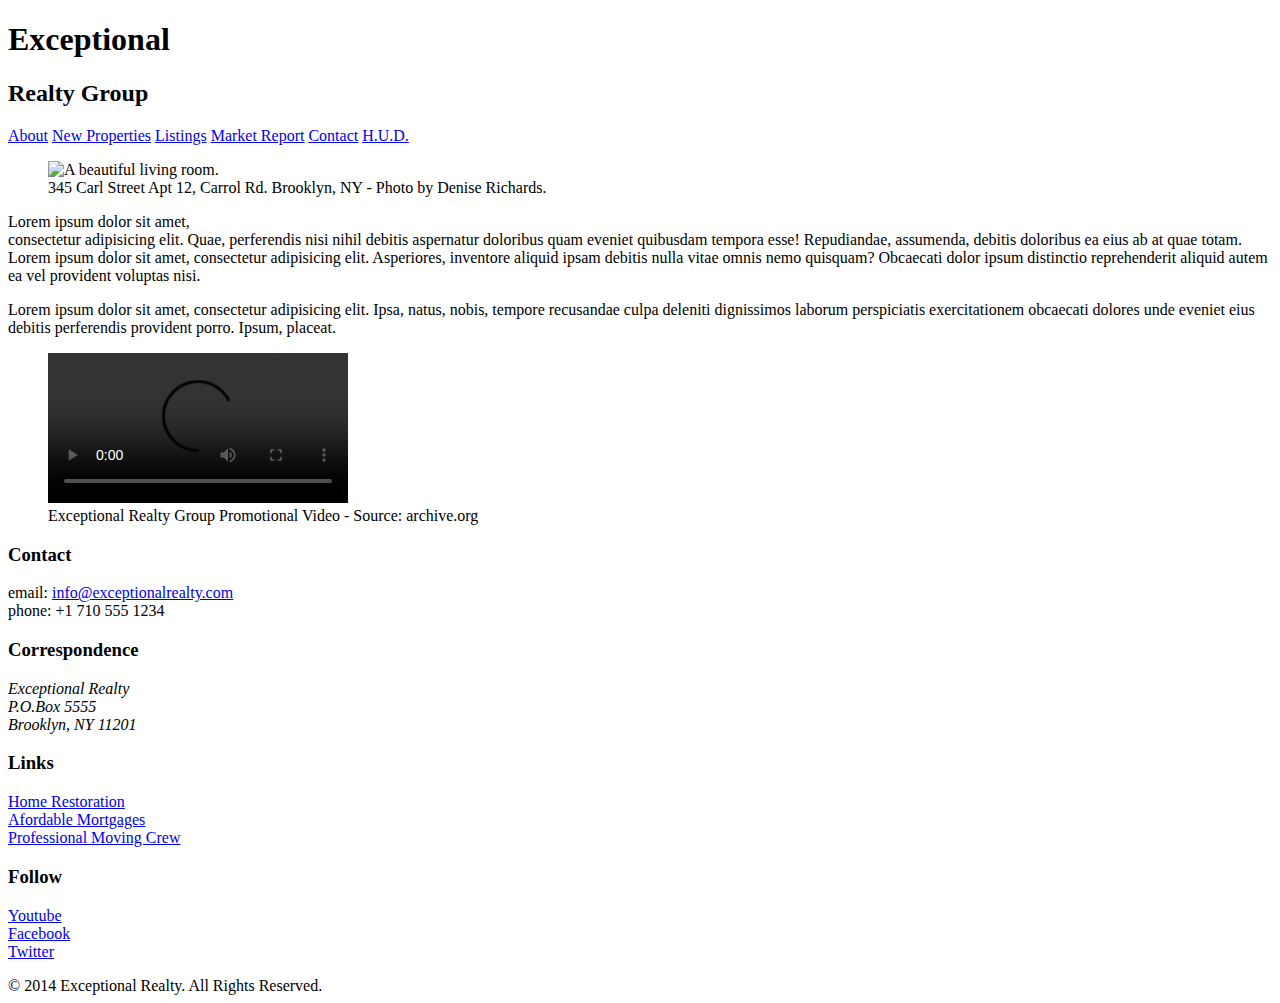
==== index.html @ b55aed30 "automatically backed up by learn" ====
<!DOCTYPE html>
<html lang="en">
  <head>
    <meta charset="UTF-8">
    <title>Exceptional Realty Group - Luxury Homes - About</title>
    <link rel="stylesheet" href="css/style.css"
  </head>
  <body>
    <header>
      <!-- logo -->
      <h1>Exceptional</h1>
      <h2>Realty Group</h2>

      <nav>
        <a href="index.html">About</a> <a href="new-properties.html">New Properties</a> <a href="real-estate-listings.html">Listings</a> <a href="market-report.html">Market Report</a> <a href="contact.html">Contact</a> <a href="http://hud.gov" target="_blank">H.U.D.</a>
      </nav>
    </header>

    <section id="featured-property">
      <figure>
        <img src="images/intro-pic.jpg" alt="A beautiful living room." title="Welcome to Exceptional Realty Group">
        <figcaption>345 Carl Street Apt 12, Carrol Rd. Brooklyn, NY - Photo by Denise Richards.</figcaption>
      </figure>

      <p>Lorem ipsum dolor sit amet,<br> consectetur adipisicing elit. Quae, perferendis nisi nihil debitis aspernatur doloribus quam eveniet quibusdam tempora esse! Repudiandae, assumenda, debitis doloribus ea eius ab at quae totam. Lorem ipsum dolor sit amet, consectetur adipisicing elit. Asperiores, inventore aliquid ipsam debitis nulla vitae omnis nemo quisquam? Obcaecati dolor ipsum distinctio reprehenderit aliquid autem ea vel provident voluptas nisi.</p>
      <p>Lorem ipsum dolor sit amet, consectetur adipisicing elit. Ipsa, natus, nobis, tempore recusandae culpa deleniti dignissimos laborum perspiciatis exercitationem obcaecati dolores unde eveniet eius debitis perferendis provident porro. Ipsum, placeat.</p>
    </section>

    <section id="promotional">
      <figure>
        <video controls>
          <source src="videos/real-estate.mp4" type="video/mp4">
          <source src="videos/real-estate.ogv" type="video/ogg">
          Your browser does not support HTML5 video. <a href="http://browsehappy.com" target="_blank">Please upgrade your browser</a>.
        </video>
        <figcaption>Exceptional Realty Group Promotional Video - Source: archive.org</figcaption>
      </figure>
    </section>

    <section id="details">
      <div>
        <h3>Contact</h3>
        <p>
          email: <a href="mailto:info@exceptionalrealty.com">info@exceptionalrealty.com</a><br>
          phone: +1 710 555 1234
        </p>
        <h3>Correspondence</h3>
        <address>
          Exceptional Realty<br>
          P.O.Box 5555<br>
          Brooklyn, NY 11201
        </address>
      </div>

      <div>
        <h3>Links</h3>
        <p>
          <a href="#" target="_blank">Home Restoration</a><br>
          <a href="#" target="_blank">Afordable Mortgages</a><br>
          <a href="#" target="_blank">Professional Moving Crew</a>
        </p>
      </div>

      <div>
        <h3>Follow</h3>
        <p>
          <a href="#" target="_blank">Youtube</a><br>
          <a href="#" target="_blank">Facebook</a><br>
          <a href="#" target="_blank">Twitter</a>
        </p>
      </div>
    </section>

    <footer>
      &copy; 2014 Exceptional Realty. All Rights Reserved.
    </footer>

  </body>
</html>
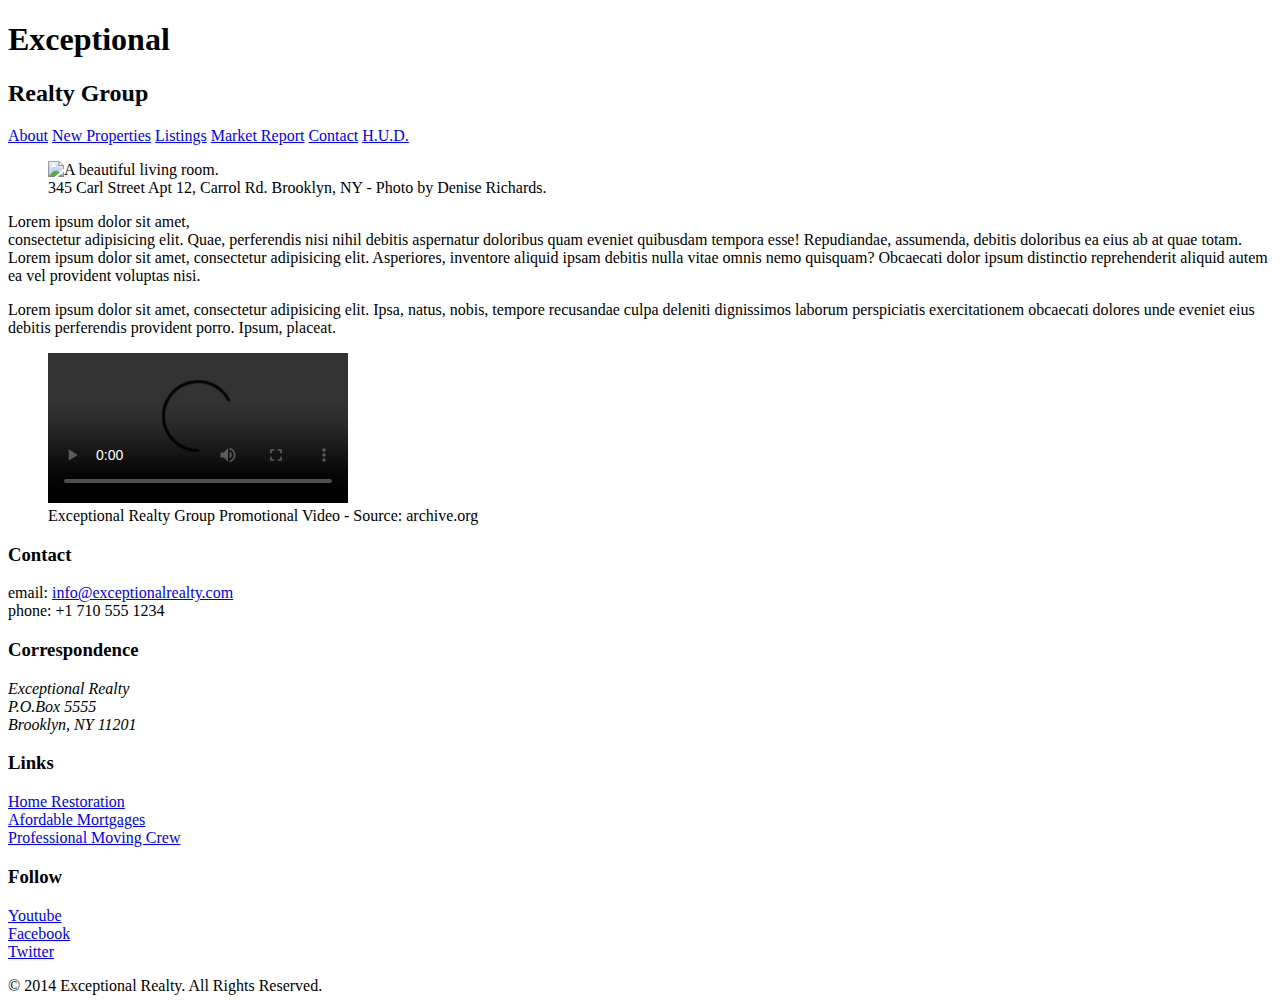
==== commit 0c9aa0f3: "automatically backed up by learn" ====
--- a/index.html
+++ b/index.html
@@ -3,7 +3,8 @@
   <head>
     <meta charset="UTF-8">
     <title>Exceptional Realty Group - Luxury Homes - About</title>
-    <link rel="stylesheet" href="css/style.css"
+    <link rel="stylesheet" href="https://cdnjs.cloudflare.com/ajax/libs/normalize/7.0.0/normalize.css">
+    <link rel="stylesheet" href="css/style.css">
   </head>
   <body>
     <header>
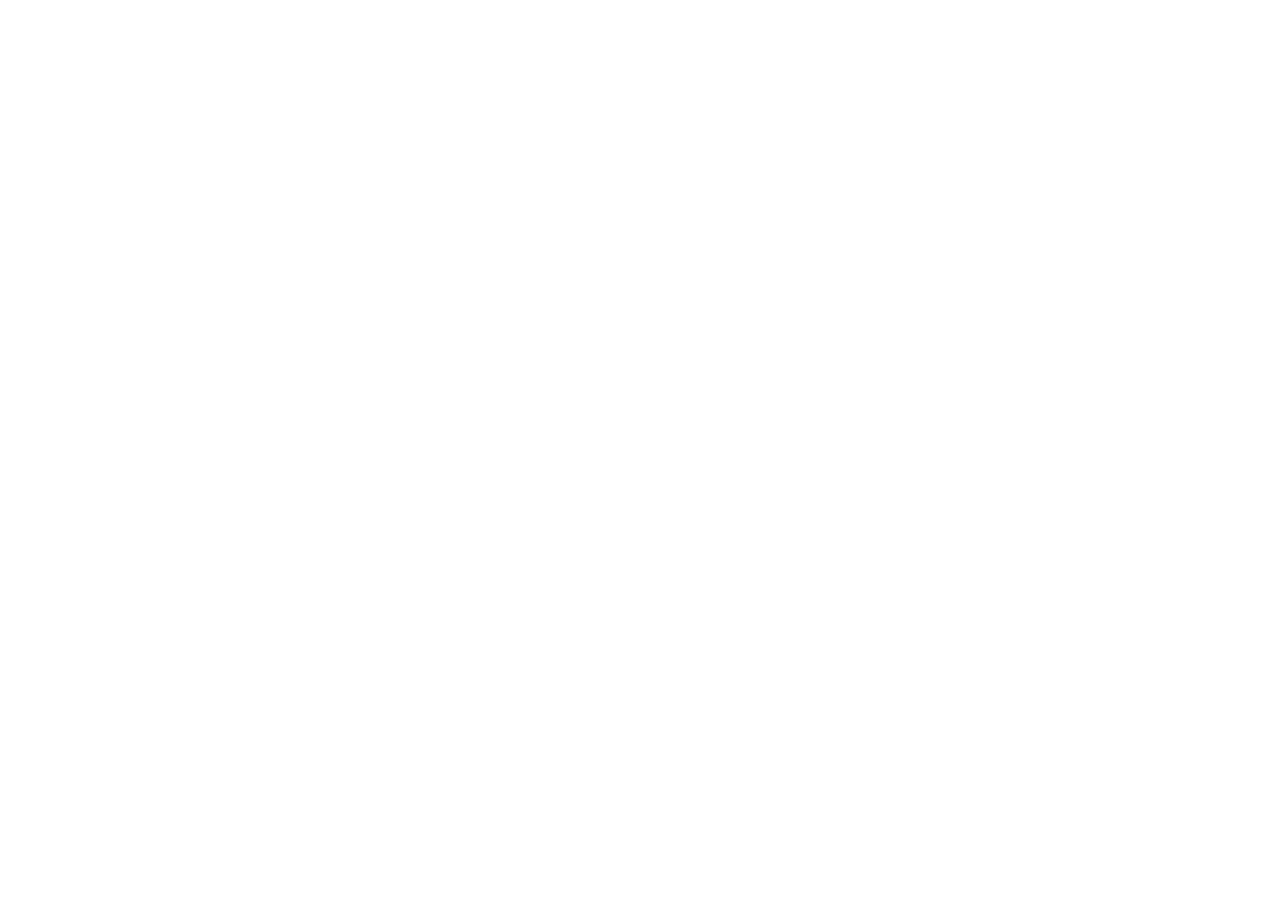
==== commit 8aabbf8c: "automatically backed up by learn" ====
--- a/index.html
+++ b/index.html
@@ -5,6 +5,7 @@
     <title>Exceptional Realty Group - Luxury Homes - About</title>
     <link rel="stylesheet" href="https://cdnjs.cloudflare.com/ajax/libs/normalize/7.0.0/normalize.css">
     <link rel="stylesheet" href="css/style.css">
+    <script scr="https://cdnjs.cloudflare.com/ajax/libs/modernizr/2.8.3/modernizr.min.js"
   </head>
   <body>
     <header>
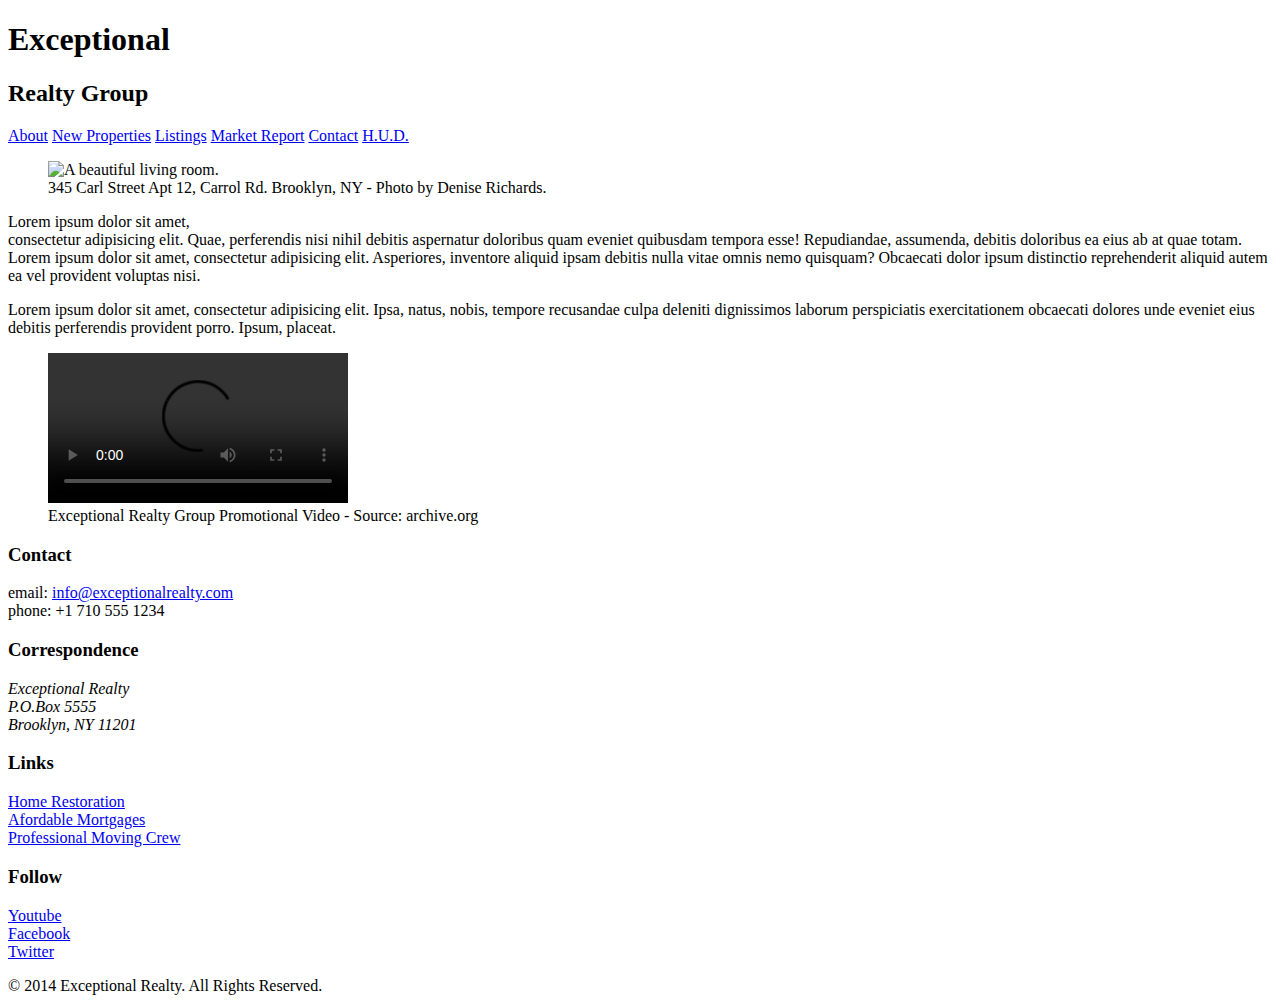
==== commit 9d03beba: "automatically backed up by learn" ====
--- a/index.html
+++ b/index.html
@@ -5,7 +5,7 @@
     <title>Exceptional Realty Group - Luxury Homes - About</title>
     <link rel="stylesheet" href="https://cdnjs.cloudflare.com/ajax/libs/normalize/7.0.0/normalize.css">
     <link rel="stylesheet" href="css/style.css">
-    <script scr="https://cdnjs.cloudflare.com/ajax/libs/modernizr/2.8.3/modernizr.min.js"
+    <script scr="https://cdnjs.cloudflare.com/ajax/libs/modernizr/2.8.3/modernizr.min.js"></script>
   </head>
   <body>
     <header>
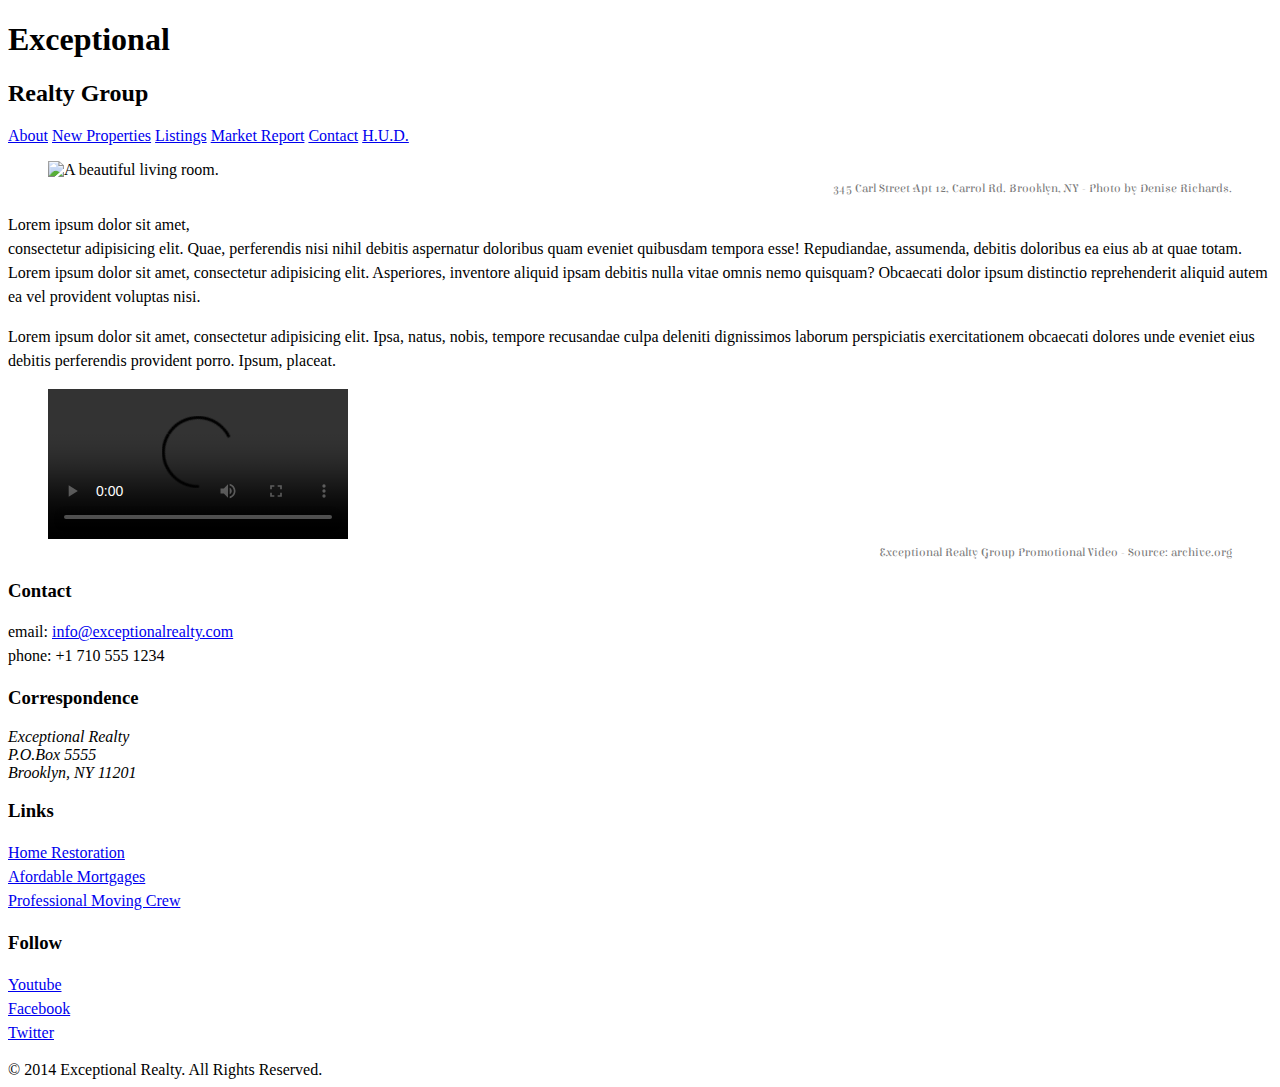
==== commit c2dc4115: "automatically backed up by learn" ====
--- a/index.html
+++ b/index.html
@@ -9,10 +9,10 @@
   </head>
   <body>
     <header>
-      <!-- logo -->
+      <div>
       <h1>Exceptional</h1>
       <h2>Realty Group</h2>
-
+    </div>
       <nav>
         <a href="index.html">About</a> <a href="new-properties.html">New Properties</a> <a href="real-estate-listings.html">Listings</a> <a href="market-report.html">Market Report</a> <a href="contact.html">Contact</a> <a href="http://hud.gov" target="_blank">H.U.D.</a>
       </nav>
--- a/css/style.css
+++ b/css/style.css
@@ -0,0 +1,22 @@
+@import url('https://fonts.googleapis.com/css?family=Elsie+Swash+Caps:400,900');
+@import url('https://fonts.googleapis.com/css?family=Clicker+Script');
+
+p{
+  font-size: 1em;
+  line-height: 1.5em
+}
+
+figcaption{
+  font-weight: normal;
+  font-size: 0.75em;
+  line-height: 1.5em;
+  font-family: 'Elsie swash caps', cursive;
+  color: #777;
+  text-align: right
+}
+
+.milk-text{
+  font: bold 2.6em 'Elsie Swash Caps, cursive';
+  color: white;
+  text-shadow: 0 2px 3px #000;
+}
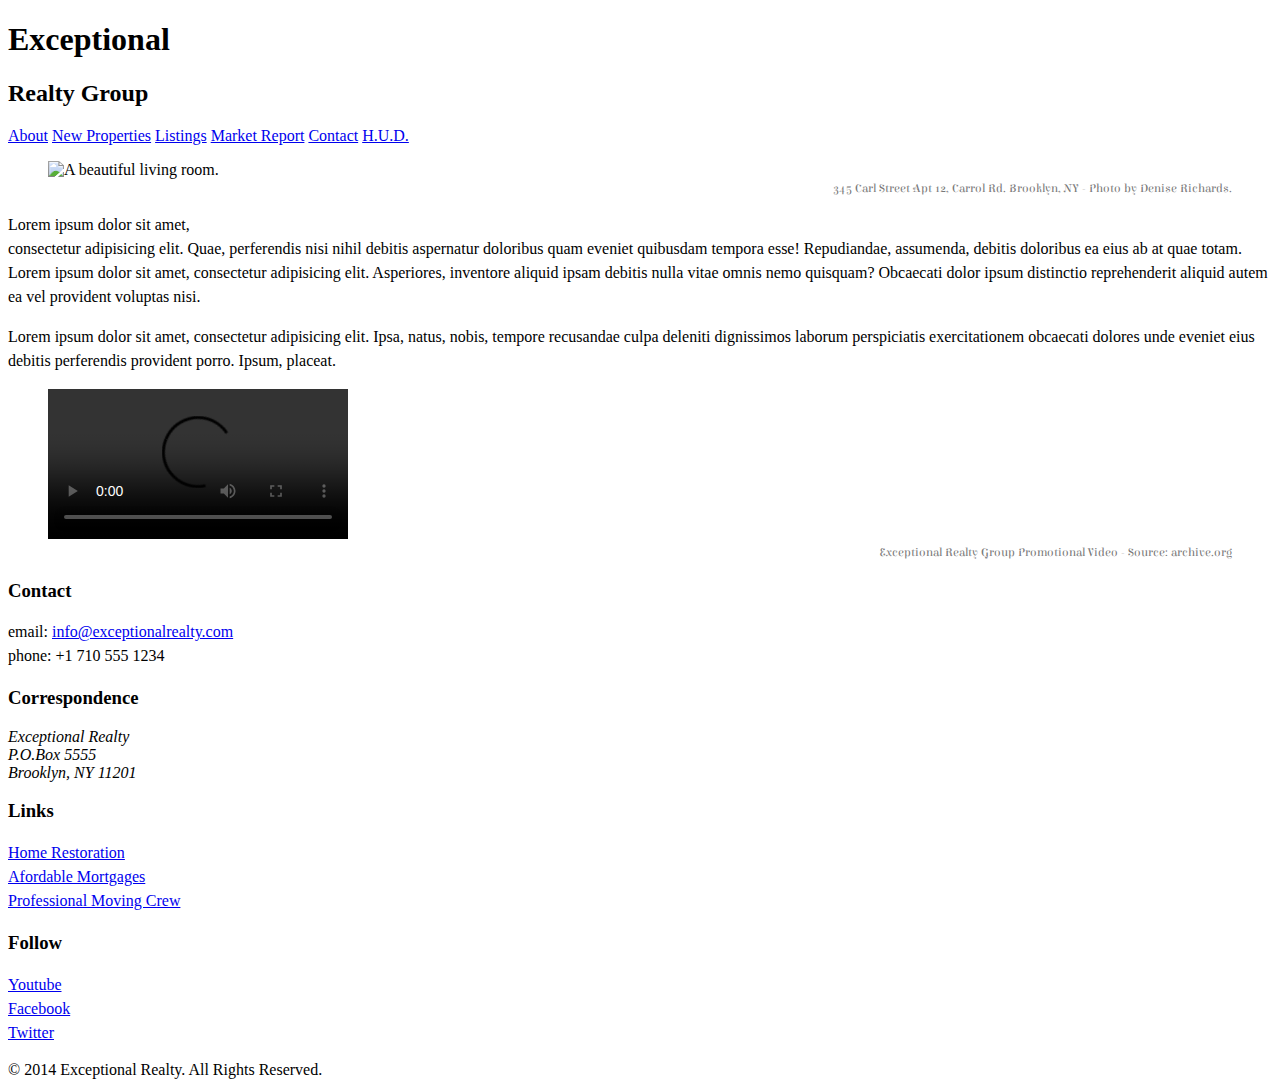
==== commit c39cf5f2: "automatically backed up by learn" ====
--- a/index.html
+++ b/index.html
@@ -10,8 +10,8 @@
   <body>
     <header>
       <div>
-      <h1>Exceptional</h1>
-      <h2>Realty Group</h2>
+        <h1>Exceptional</h1>
+        <h2>Realty Group</h2>
     </div>
       <nav>
         <a href="index.html">About</a> <a href="new-properties.html">New Properties</a> <a href="real-estate-listings.html">Listings</a> <a href="market-report.html">Market Report</a> <a href="contact.html">Contact</a> <a href="http://hud.gov" target="_blank">H.U.D.</a>
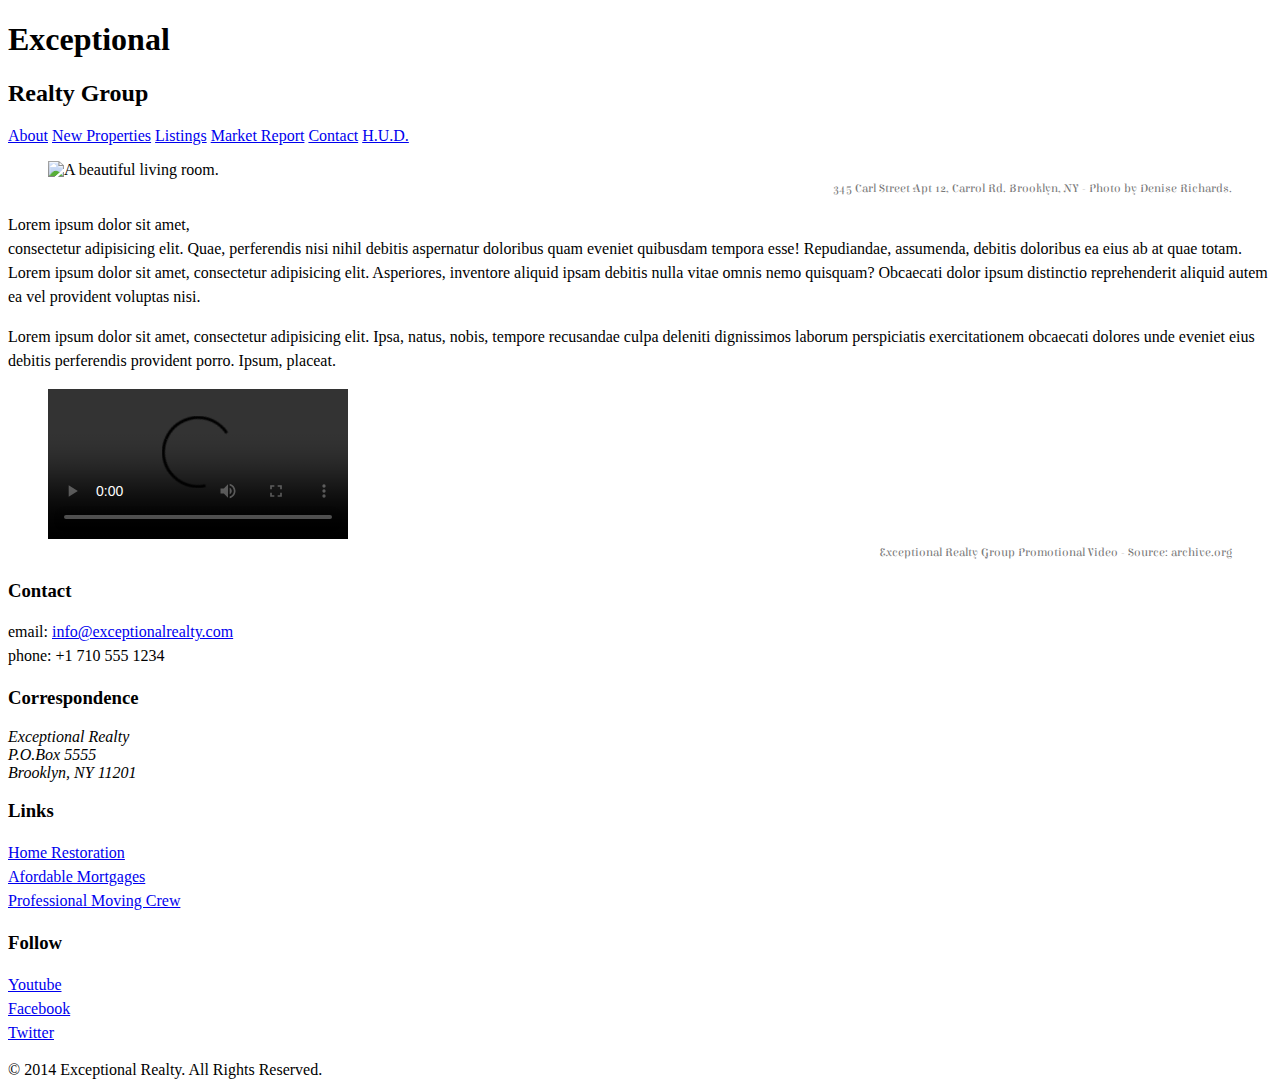
==== commit 8c717993: "automatically backed up by learn" ====
--- a/index.html
+++ b/index.html
@@ -9,7 +9,7 @@
   </head>
   <body>
     <header>
-      <div>
+      <div id=logo>
         <h1>Exceptional</h1>
         <h2>Realty Group</h2>
     </div>
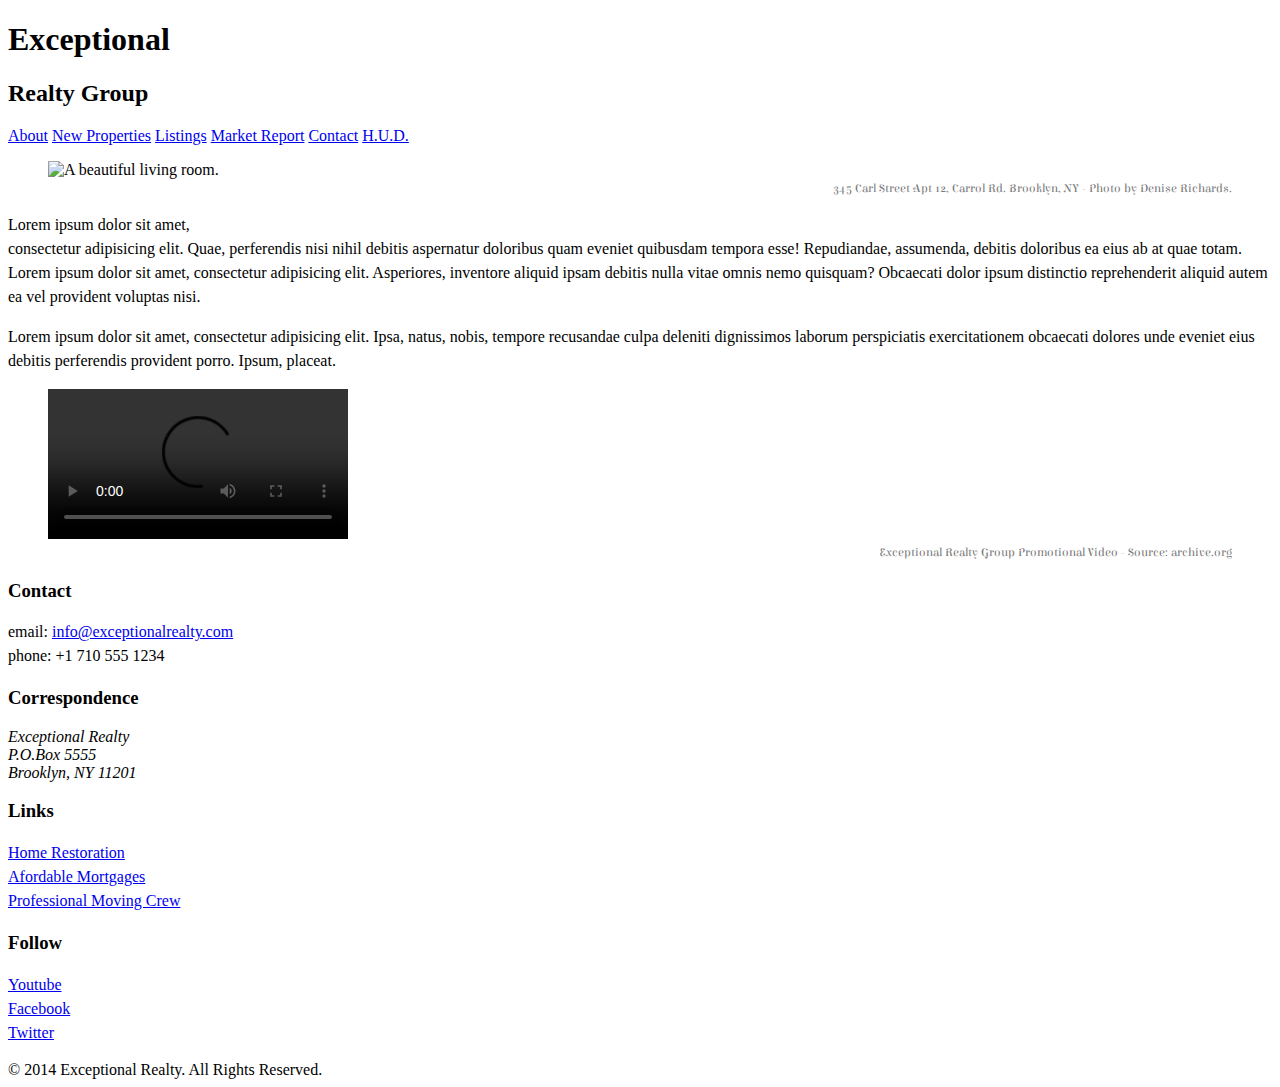
==== commit ea99909d: "automatically backed up by learn" ====
--- a/index.html
+++ b/index.html
@@ -9,7 +9,7 @@
   </head>
   <body>
     <header>
-      <div id=logo>
+      <div id="logo">
         <h1>Exceptional</h1>
         <h2>Realty Group</h2>
     </div>
